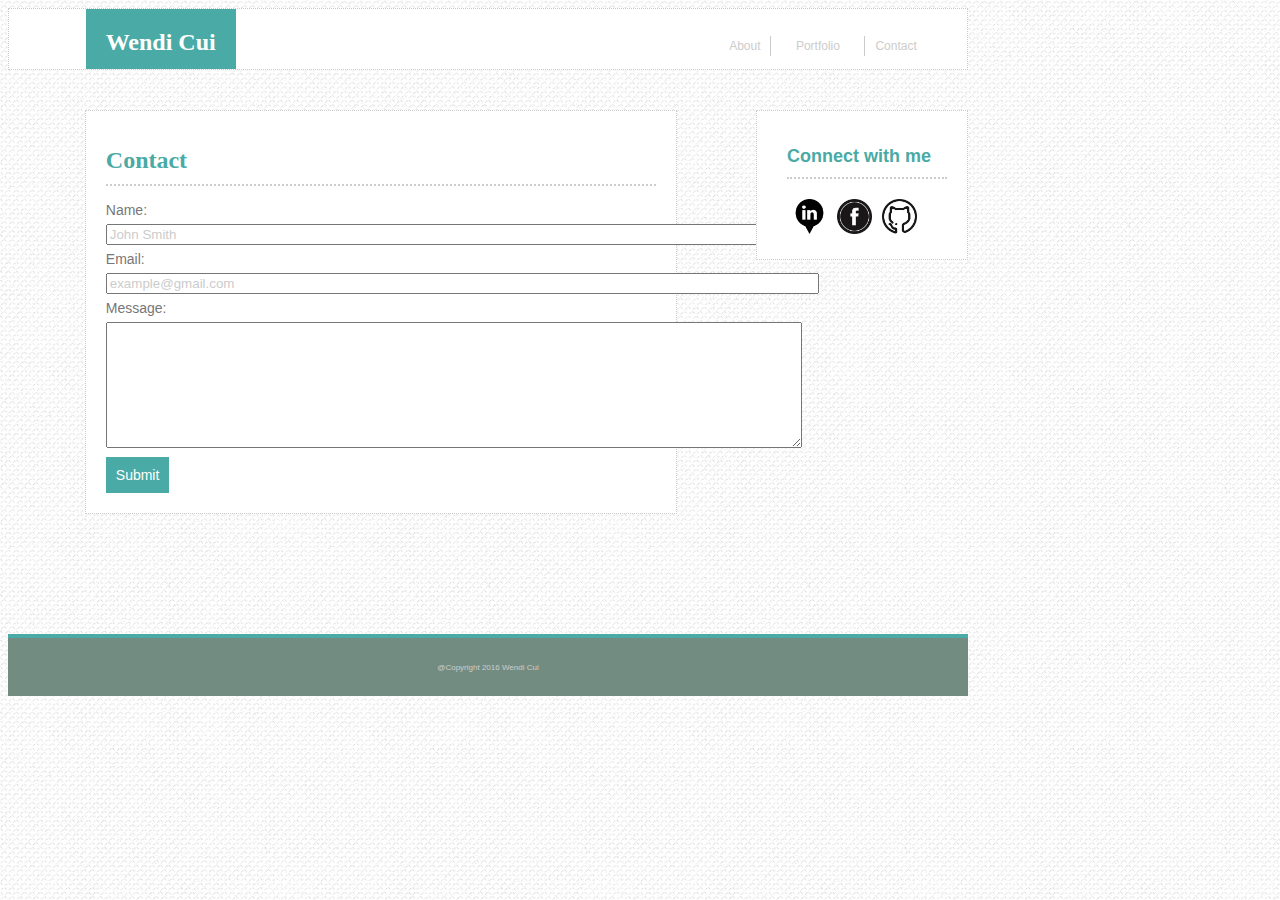
==== Contact.html @ 70b1c272 "hw01" ====
<!DOCTYPE html>
<html lang="en">
<head>
	<meta charset="UTF-8">
	<title>Contact me</title>
	<link rel="stylesheet" type="text/css" href="Assets/CSS/reset.css">
	<link rel="stylesheet" type="text/css" href="Assets/CSS/Style.css">
</head>
<body>

<div class = "headline" >
	<!--<div class = "block"></div> -->
	<h1 class = "myname">Wendi Cui</h1>
	
	<p id = "about" class = "navig">About</p>
	<p id = "portfolio"  class = "navig">Portfolio</p>
	<p id = "contact"  class = "navig">Contact</p>
</div>



<div class = "left">
	<h1 class = "me">Contact</h1>
	<form class = "form">
		Name:<br>
		<input type="text" name="name" value="John Smith" size = "86" class = "input"><br>
		Email:<br>
		<input type="text" name="email" value="example@gmail.com" size = "86" class = "input"><br>
		Message:<br>
		<textarea name="message" cols="84" rows="8" class = "input"></textarea><br>
	</form>
	<input type = "submit" value = "Submit" id = "submit">
</div>


<div class = "right">
<h2 class = "me">Connect with me</h2>
<div class = "logos">
	
	<a href="https://www.linkedin.com/in/wendi-cui-2403b989/">
		<img class = "logo" src="Assets/Images/linkedin.png">
	</a>
	<a href="https://www.facebook.com/profile.php?id=100006424166545">
		<img class = "logo" src="Assets/Images/fb.png">
	</a>
	<a href="https://github.com/wendicui">
		<img class = "logo" src="Assets/Images/github.png" >
	</a>
</div>

</div>

<div class = "bottom">
	<div class = "line"></div>

	<div class = "footer">
		<h6>@Copyright 2016 Wendi Cui</h6>
	</div>
</div>




		
	
</body>
</html>
---- Assets/CSS/Style.css ----
body{
	background-image: url('../Images/bk.png');
	font-family: 'Arial', 'Helvetica Neue', 'Helvetica', 'sans-serif';
	width:960px;
	}


h1{
	font-family: 'Georgia', "Times", "Times New Roman", "serif";
	font-size: 24px;

}

h2{
	color: #4aaaa5;	
	font-size: 18px
}

h6{
	font-size:8px;
	font-weight: 100;
}



.headline{
	background-color:  #ffffff;
	border: 1px dotted #cccccc;
	margin-top: 6px;
	height:60px;
	overflow:hidden;
	margin-bottom: 40px;
	

}
/*
.headline:after{
	content:"";
	display:block;
	height:0;
	clear:both;
	visibility:hidden;
}
*/

.navig{
	
	margin:5px;
	color:#cccccc;
	padding:0 10px;
	display:inline-block;
	
}

.form {
	color:#777777;
	font-size:14px;
	margin:0 auto;
}


.left{background-color: #ffffff;
	border: 1px dotted #cccccc;
	margin-left: 8%;
	display:inline-block;
	margin-bottom: 120px;
	float:left;
	padding:20px 20px 20px 20px;
	width: 550px;

}

.right{
	background-color: #ffffff;
	border: 1px dotted #cccccc;

	
	width:160px;
	margin-bottom: 120px;
	float:right;
	padding:20px 20px 20px 30px;
	
}

.myname{
	background-color: #4aaaa5;
	color:#ffffff;
	padding:20px;
	display: inline-block;
	margin-left: 8%;
	margin-top:0px;
	
}


.me{
	border-bottom: 2px dotted #cccccc;
	padding-bottom: 10px;
	color: #4aaaa5;
}

.logo{
	width:35px;
	height:35px;
	float:left;
	margin:5px;
}

.bottom{
	margin-top: 50px;
	clear:both;

}

.line{
	height:4px;
	background-color:#4aaaa5; 
}

.footer{
	background-color: #738C81;
	padding:6px;
	text-align: center;
	color:#cccccc;
}


#about{
	
	margin-left: 50%;
	border-right: 1px solid #cccccc;
	
}
#contact{
 border-left: 1px solid #cccccc;
}

#portfolio{
	
}

#submit{
	background-color: #4aaaa5; 
	padding:10px;
	color:#ffffff; 
	font-size:14px;
	border:hidden; 
}


#img{
float:left;
width:200px;
height:200px;
margin-right:20px;

}

.input{
	color:#cccccc;
	margin:6px 0;

}

.box1{
	float:left;
	width:250px;
	height:187px;
	position:relative;

	
}
.box2{
	float:right;
	width:250px;
	height:187px;
	position:relative;

	
}

.box3{
	float:left;
	width:250px;
	height:187px;
	position:relative;
	margin-top: 60px;
}

.box4{
	float:right;
	width:250px;
	height:187px;
	position:relative;
	margin-top: 60px;
}

.box5{
	float:left;
	width:250px;
	height:187px;
	position:relative;
	margin-top: 60px;
}

.charac{
	background-color: #4aaaa5;
	text-align: center;
	position:absolute;
	bottom:8px;
	padding: 5px;
	color:#ffffff;
	width:240px;
	opacity: 0.8;

}


p{
	font-size: 12px;
	color:#cccccc;
	line-height: 20px;
}
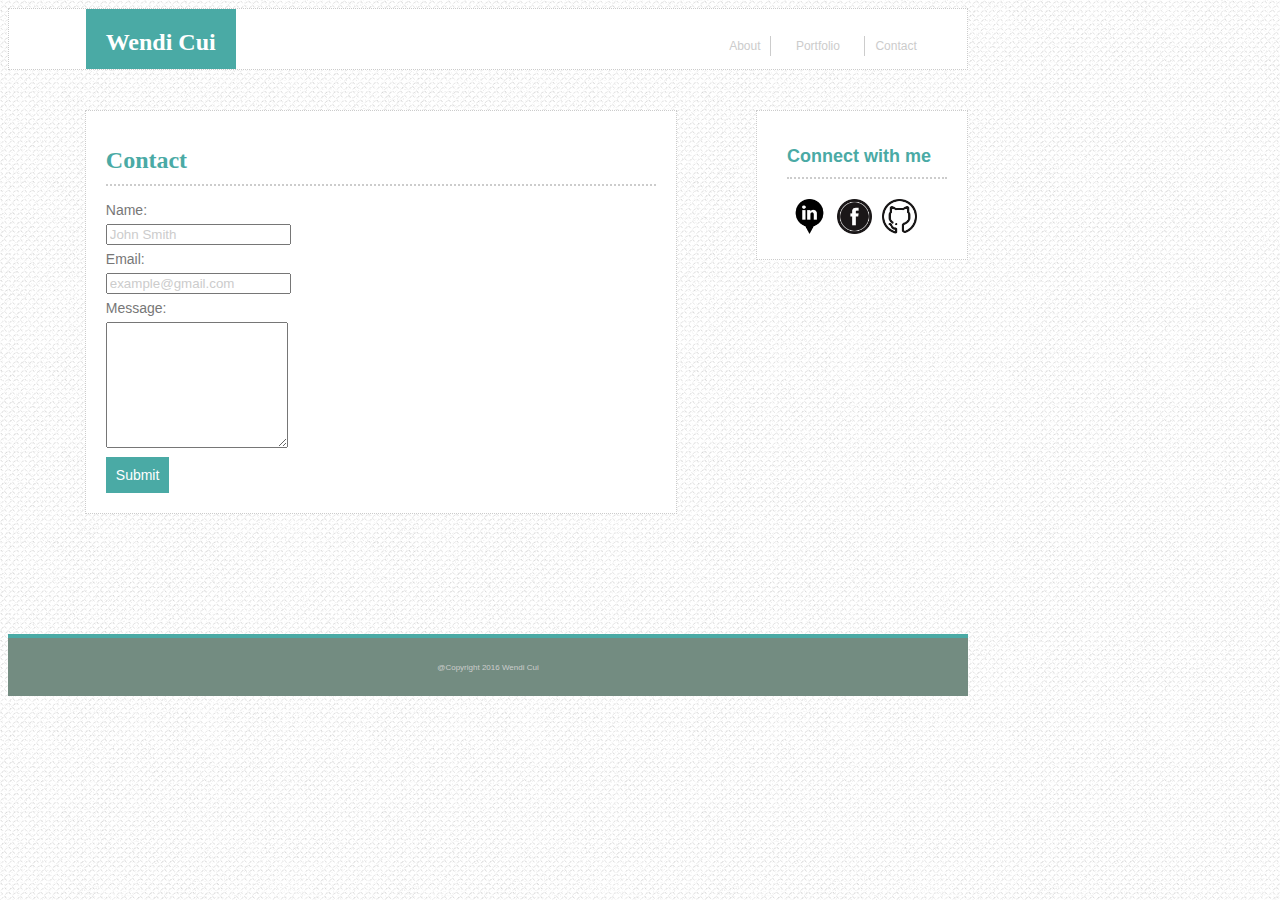
==== commit 0f50de0d: "Update Contact.html" ====
--- a/Contact.html
+++ b/Contact.html
@@ -12,9 +12,9 @@
 	<!--<div class = "block"></div> -->
 	<h1 class = "myname">Wendi Cui</h1>
 	
-	<p id = "about" class = "navig">About</p>
-	<p id = "portfolio"  class = "navig">Portfolio</p>
-	<p id = "contact"  class = "navig">Contact</p>
+	<p id = "about" class = "navig"><a href = "index.html">About</a></p>
+	<p id = "portfolio"  class = "navig"><a href = "Portfolio.html">Portfolio</a></p>
+	<p id = "contact"  class = "navig"> <a href = "Contact.html">Contact</a></p>
 </div>
 
 
@@ -23,11 +23,11 @@
 	<h1 class = "me">Contact</h1>
 	<form class = "form">
 		Name:<br>
-		<input type="text" name="name" value="John Smith" size = "86" class = "input"><br>
+		<input type="text" name="name" value="John Smith"  class = "input"><br>
 		Email:<br>
-		<input type="text" name="email" value="example@gmail.com" size = "86" class = "input"><br>
+		<input type="text" name="email" value="example@gmail.com"  class = "input"><br>
 		Message:<br>
-		<textarea name="message" cols="84" rows="8" class = "input"></textarea><br>
+		<textarea name="message"  rows="8" class = "input"></textarea><br>
 	</form>
 	<input type = "submit" value = "Submit" id = "submit">
 </div>
@@ -64,4 +64,4 @@
 		
 	
 </body>
-</html>+</html>
--- a/Assets/CSS/Style.css
+++ b/Assets/CSS/Style.css
@@ -56,6 +56,7 @@
 	color:#777777;
 	font-size:14px;
 	margin:0 auto;
+	width:100%;
 }
 
 
@@ -112,6 +113,10 @@
 
 }
 
+a{
+text-decoration: none;
+color:#cccccc;
+}
 .line{
 	height:4px;
 	background-color:#4aaaa5; 
@@ -220,4 +225,4 @@
 	font-size: 12px;
 	color:#cccccc;
 	line-height: 20px;
-}+}
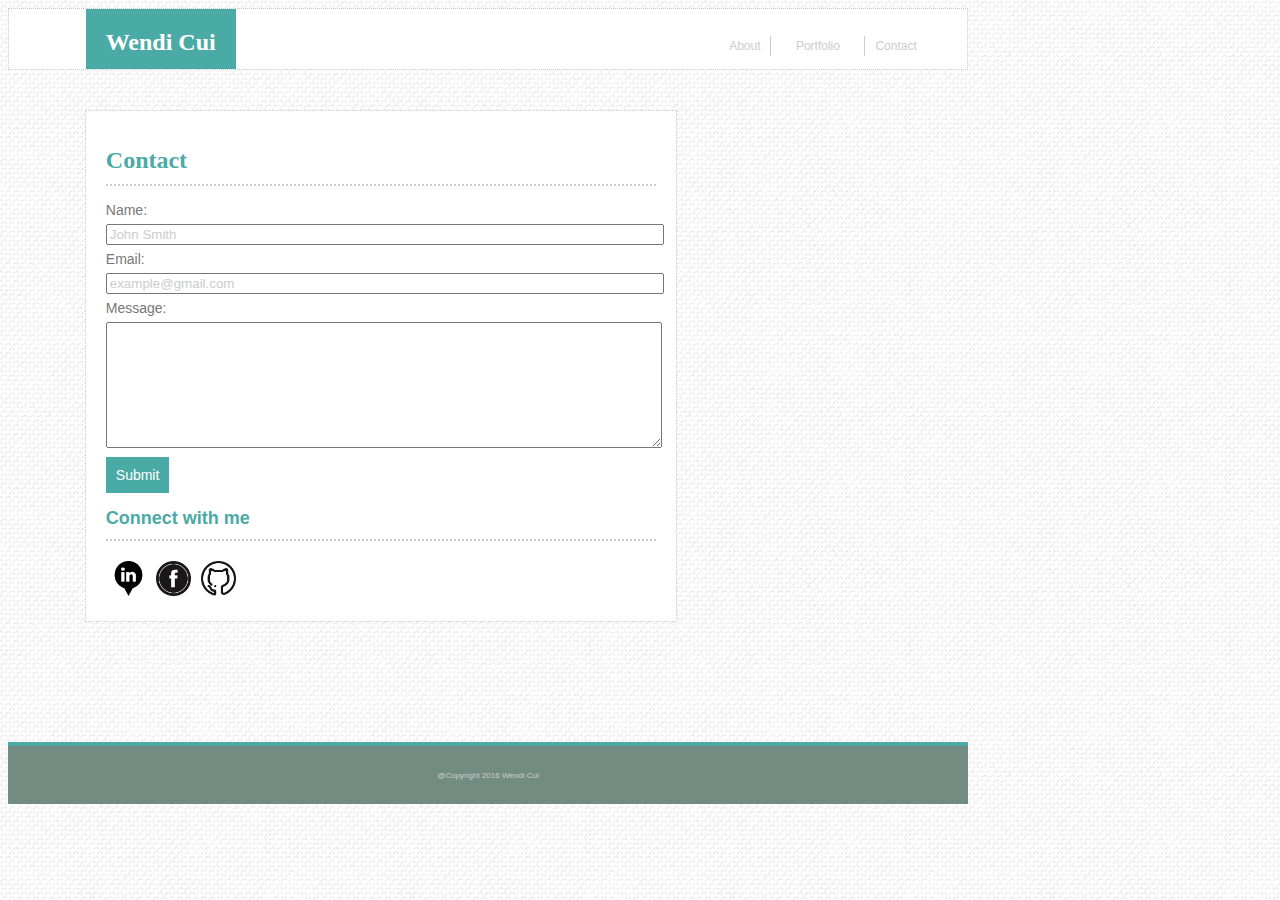
==== commit d4cfcd62: "Update Contact.html" ====
--- a/Contact.html
+++ b/Contact.html
@@ -29,7 +29,7 @@
 		Message:<br>
 		<textarea name="message"  rows="8" class = "input"></textarea><br>
 	</form>
-	<input type = "submit" value = "Submit" id = "submit">
+	<input type = "submit" value = "Submit" id = "submit" class = "noninput>
 </div>
 
 
--- a/Assets/CSS/Style.css
+++ b/Assets/CSS/Style.css
@@ -56,7 +56,7 @@
 	color:#777777;
 	font-size:14px;
 	margin:0 auto;
-	width:100%;
+	
 }
 
 
@@ -113,10 +113,7 @@
 
 }
 
-a{
-text-decoration: none;
-color:#cccccc;
-}
+
 .line{
 	height:4px;
 	background-color:#4aaaa5; 
@@ -164,7 +161,7 @@
 .input{
 	color:#cccccc;
 	margin:6px 0;
-
+	width:100%;
 }
 
 .box1{
@@ -219,7 +216,14 @@
 	opacity: 0.8;
 
 }
-
+a{
+	text-decoration: none;
+	color:#cccccc;
+}
+
+textarea{
+	width:100%;
+}
 
 p{
 	font-size: 12px;
